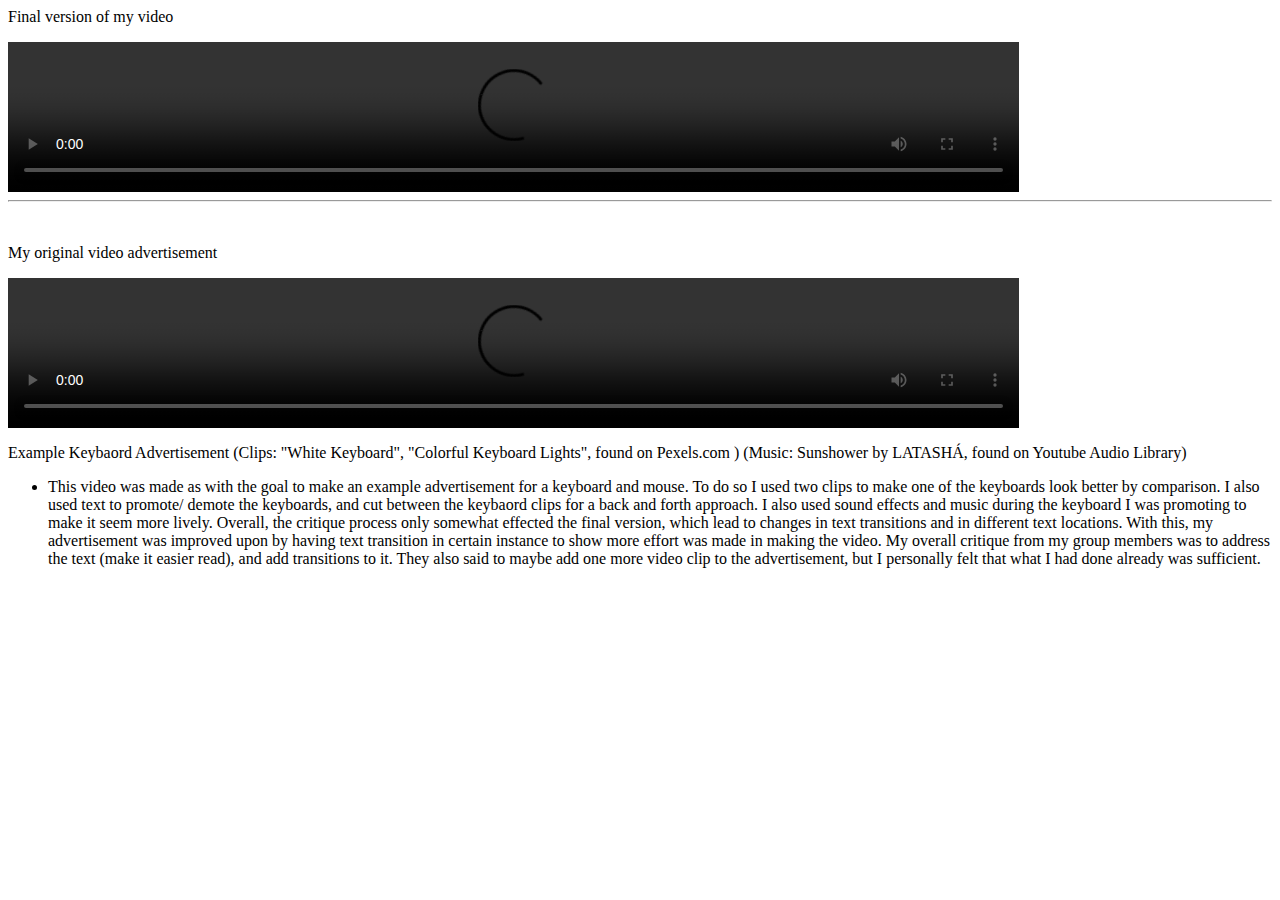
==== videoCritique/index.html @ bcee9cc7 "Final Video Ad" ====
<html lang="en" dir="ltr"><head>
        <meta charset="utf-8">
        <title>Chris's final advertisement</title>
    </head>
    <body>
        <p>Final version of my video</p>
        <video width="80%" controls="">
            <source src="Media/VideoExerciseContents/Advertisement%20-%20Final.mp4" type="video/mp4">
        </video>
        <hr>
        <br>
        <p>My original video advertisement</p>
        <video width="80%" controls="">
            <source src="Media/VideoExerciseContents/Advertisement%20Video%20Excercise.mp4"  type="video/mp4">
        </video>
        <p>
            Example Keybaord Advertisement (Clips: "White Keyboard", "Colorful Keyboard Lights", found on Pexels.com ) (Music: Sunshower by LATASHÁ, found on Youtube Audio Library)
        </p>
        <ul>
            <li>This video was made as with the goal to make an example advertisement for a keyboard and mouse. To do so I used two clips to make one of the keyboards look better by comparison. I also used text to promote/ demote the keyboards, and cut between the keybaord clips for a back and forth approach. I also used sound effects and music during the keyboard I was promoting to make it seem more lively. Overall, the critique process only somewhat effected the final version, which lead to changes in text transitions and in different text locations. With this, my advertisement was improved upon by having text transition in certain instance to show more effort was made in making the video. My overall critique from my group members was to address the text (make it easier read), and add transitions to it. They also said to maybe add one more video clip to the advertisement, but I personally felt that what I had done already was sufficient. </li>
        
        </ul>
    
</body></html>
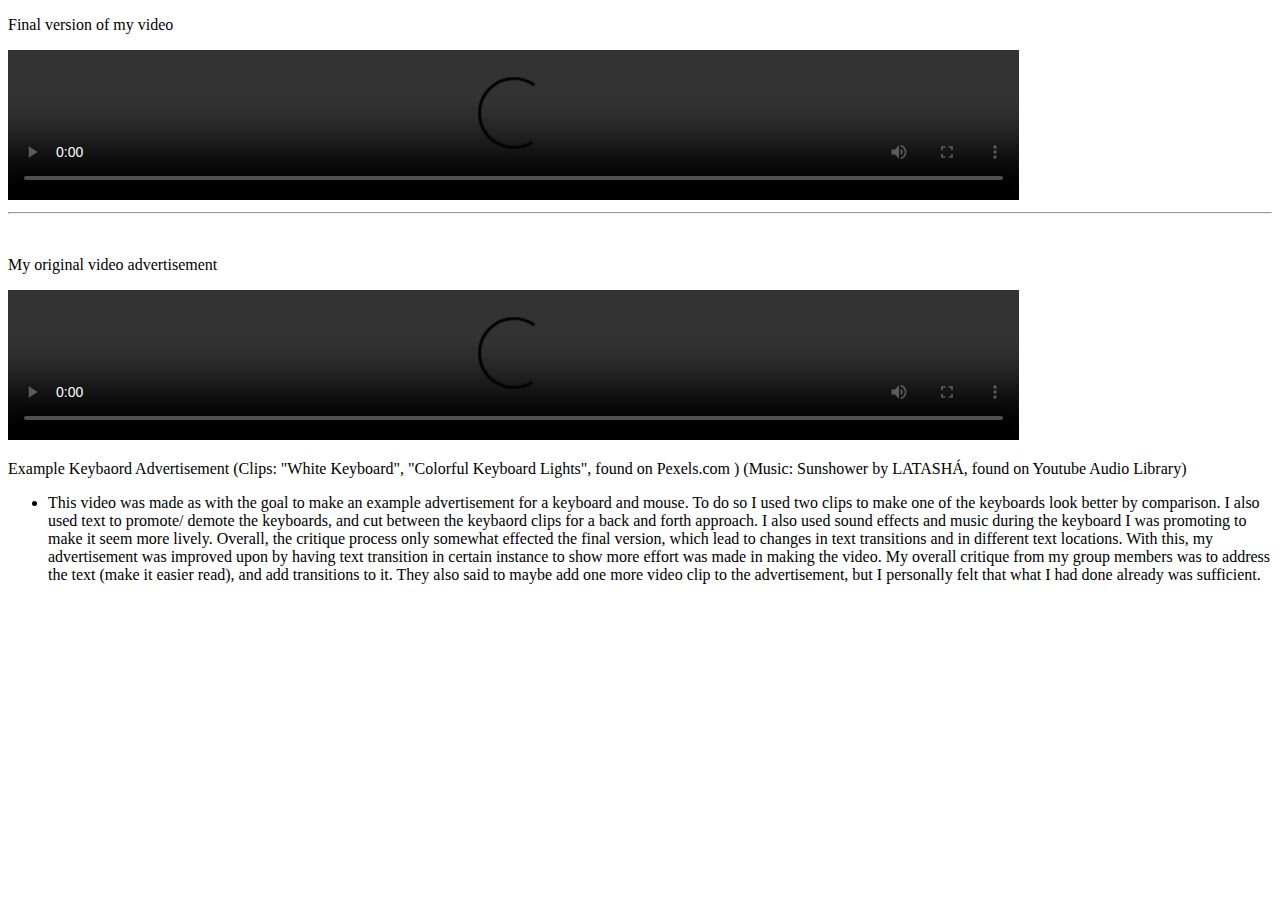
==== commit 4e454b89: "Update" ====
--- a/videoCritique/index.html
+++ b/videoCritique/index.html
@@ -1,3 +1,4 @@
+<!DOCTYPE html>
 <html lang="en" dir="ltr"><head>
         <meta charset="utf-8">
         <title>Chris's final advertisement</title>
@@ -21,4 +22,4 @@
         
         </ul>
     
-</body></html>+</body></html>
